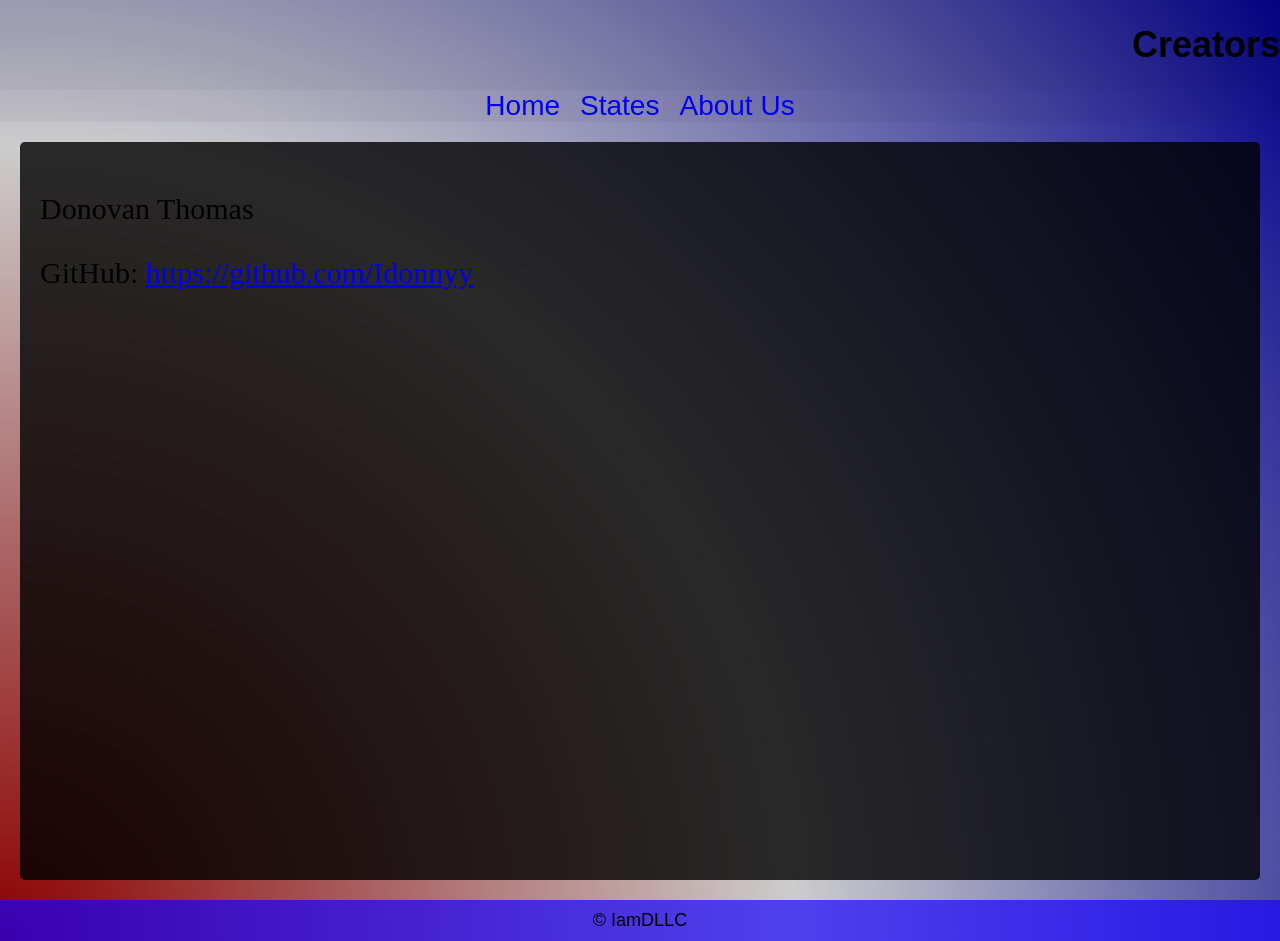
==== aboutUs.html @ 008acc30 "Project Updates" ====
<!DOCTYPE html>
<html lang="en">
<head>
    <title>Our United States</title>
    <meta charset="UTF-8">
    <meta name="viewport" content="width=device-width, initial-scale=1">
    <link rel="stylesheet" href="styles.css">
    <script src="stateList.js" defer></script>
</head>

<body>
    <div id="grid_container">

        <header>
            <h1>Creators</h1>
        </header>

        <nav id="nav">
            <ul>
                <li><a href="index.html">Home</a></li>
                <li><a href="stateList.html">States</a></li>
                <li><a href="aboutUs.html">About Us</a></li>
            </ul>
        </nav>
        <section id="aboutMe">
            <p>Donovan Thomas</p>
            <p>GitHub: <a href="https://github.com/Idonnyy">https://github.com/Idonnyy</a> </p>

        </section>
        

        

            




    </div>
</body>
        <footer id="footer">
            &copy; IamDLLC
        </footer>
</html>
---- styles.css ----
:root {
    font-size: large;
    font-family: 'Franklin Gothic Medium', 'Arial Narrow', Arial, sans-serif;
}

/* Grid Layout */
#grid_container {
    display: grid;
    grid-template-columns: 1fr 1fr;
    grid-template-rows: auto auto 1fr auto;
    min-height: 100vh;
}

/* Header */
header {
    display: flex;
    justify-content: right;
    align-items: center;
    grid-column: 1 / 3;
    background-color: rgba(39, 28, 28, 0.09);
}

/* Navigation */
nav {
    display: flex;
    justify-content: center;
    align-items: center;
    grid-column: 1 / 3;
    background: rgba(39, 28, 28, 0.05);
    
}

nav ul {
    display: flex;
    gap: 20px;
    list-style: none;
    padding: 0;
    margin: 0;
    font-size: 28px;
    flex-direction: space-evenly;
}

/* Main Section */
#section1 {
    grid-column: 2 / 3;
    background: rgba(255, 56, 79, 0.6);
    padding: 20px;
    grid-row: 3;
}

/* Aside */
aside {
    grid-column: 1 / 2;
    grid-row: 3 / 4; /* fixed */
    padding: 20px;
    background-color: rgba(232, 232, 232, 0.6);
    background-image: url("https://thumbs.dreamstime.com/b/vertical-shot-american-flag-textured-rock-background-vertical-shot-american-flag-textured-rock-background-204959076.jpg");
    background-position: center;
    background-size: cover;
    background-repeat: no-repeat;
    position: relative; /* needed if using z-index */
    z-index: 1;         /* optional, positive keeps it on top */
    border-radius: 20px;
    padding: 20px;
}

/* Footer */
footer {
    grid-column: 1 / 3;
    background-color: rgba(21, 0, 255, 0.683);
    text-align: center;
    padding: 10px;
}

/* Body Background */
body {
    margin: 0;
    background-image: radial-gradient(
        circle at 0% 100%, 
        #8B0000,
        #CCCCCC,
        #00008B
    );
}

/* Hover Effect */
nav ul > li > a:hover {
    color: white;
    border: solid red;
    background-color: blue;
    transform: scale(1.1);
    transition: 0.4s ease;
}

nav a {
    text-decoration: none;
}

#stateList {
    list-style: none;
    padding: 0;
    margin: 0;
    display: flex;
    flex-wrap: wrap;
    gap: 10px;
    text-decoration: none;
}

#stateList li {
    background-color: rgba(255, 255, 255, 0.8);
    padding: 10px;
    border-radius: 5px;
    flex: 1 1 calc(25% - 20px);
    box-sizing: border-box;
    text-align: center;
    list-style: none;
    text-decoration: none;
    font-size: 25px;

}

#stateList li:hover {
    background-color: rgba(255, 255, 255, 1);
    transform: scale(1.05);
    transition: 0.3s ease;
}

#stateList ul {
    display: flex;
    flex-wrap: wrap;
    gap: 10px;
    list-style: none;
    padding: 0;
    margin: 0;
    list-style: none;
    text-decoration: none;
    font-size: 25px;
}   

#stateListSection {
    background-color: rgba(0, 0, 0, 0.8);
    padding: 20px;
    border-radius: 5px;
    margin: 20px;
    grid-column: 1 / 4;
    grid-row: 3 / 5;
}

#aboutMe {
    background-color: rgba(0, 0, 0, 0.8);
    padding: 20px;
    border-radius: 5px;
    margin: 20px;
    grid-column: 1 / 4;
    grid-row: 3 / 5;
    font-size: 30px;
    font-family: cursive;
}

#stateList li a {
    display: block;       
    width: 100%;
    height: 100%;
    text-decoration: none;
    color: inherit;
}
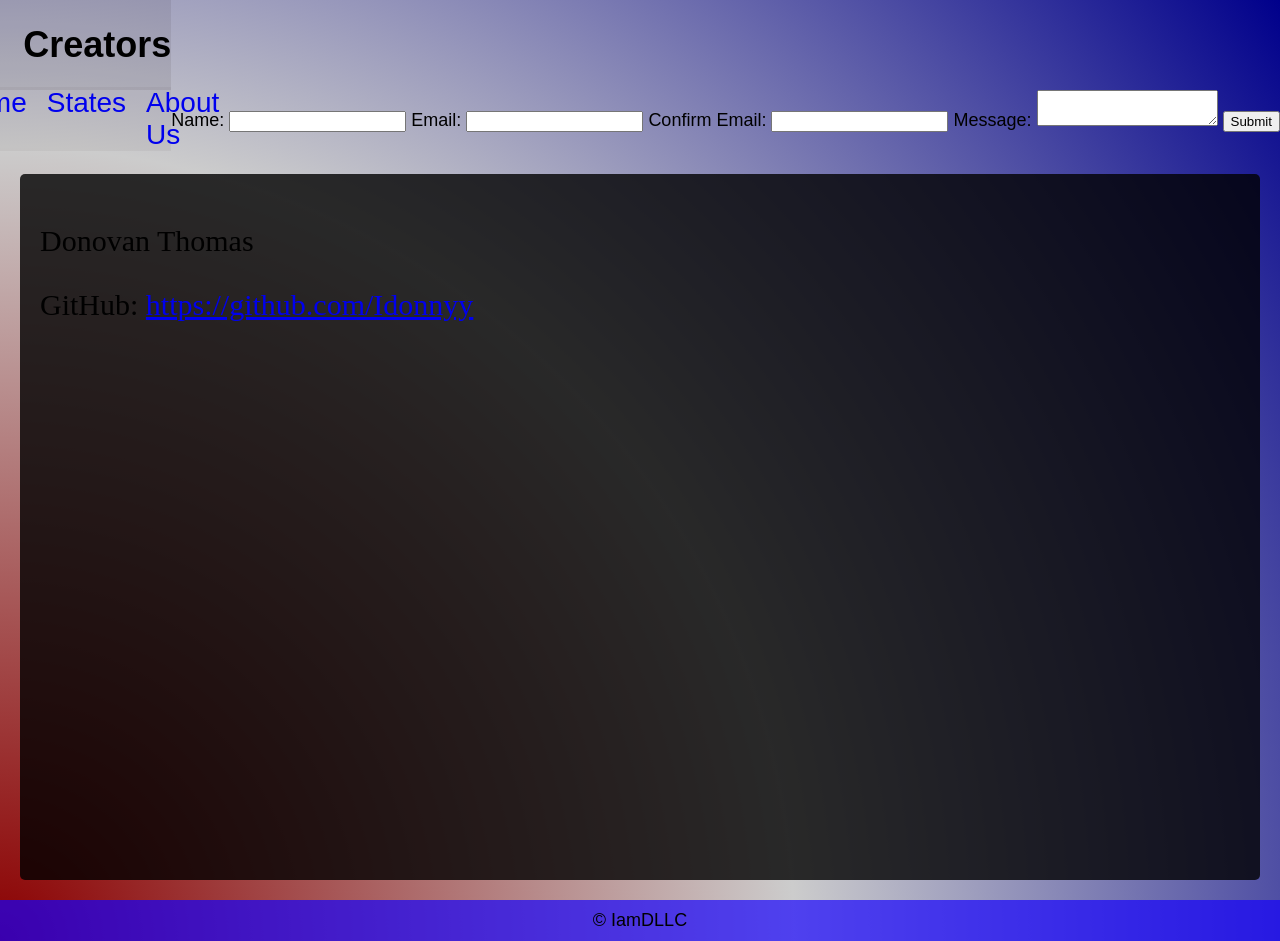
==== commit 6e0d9f3c: "Editing Code to comply with Assignment Task, Pend" ====
--- a/aboutUs.html
+++ b/aboutUs.html
@@ -25,9 +25,24 @@
         <section id="aboutMe">
             <p>Donovan Thomas</p>
             <p>GitHub: <a href="https://github.com/Idonnyy">https://github.com/Idonnyy</a> </p>
-
         </section>
         
+        <form id="contactForm">
+            <label for="name">Name:</label>
+            <input type="text" id="name" name="name" required>
+            
+            <label for="email">Email:</label>
+            <input type="email" id="email" name="email" required>
+
+     <!-- •   a confirmation field where users will enter the email address for a second time -->
+            <label for="confirmEmail">Confirm Email:</label>
+            <input type="email" id="confirmEmail" name="confirmEmail" required>
+            
+            <label for="message">Message:</label>
+            <textarea id="message" name="message" required></textarea>
+
+
+            <button type="submit">Submit</button>
 
         
 
--- a/styles.css
+++ b/styles.css
@@ -27,6 +27,8 @@
     align-items: center;
     grid-column: 1 / 3;
     background: rgba(39, 28, 28, 0.05);
+    position: relative;
+    top: -3px;
     
 }
 
@@ -81,6 +83,8 @@
         #CCCCCC,
         #00008B
     );
+    border-radius: 20px;
+    z-index: 10;
 }
 
 /* Hover Effect */
@@ -95,6 +99,15 @@
 nav a {
     text-decoration: none;
 }
+nav img {
+    width: 40px;
+    height: auto;
+    margin-right: 20px;
+    align-items: left ;
+    justify-content: left;
+    box-shadow: black 0px 0px 10px;
+    border-radius: 10px;
+}
 
 #stateList {
     list-style: none;
@@ -163,4 +176,90 @@
     height: 100%;
     text-decoration: none;
     color: inherit;
+}
+
+ol{
+    list-style: none;
+    padding: 0;
+    margin: 0;
+    display: flex;
+    flex-wrap: wrap;
+    gap: 10px;
+    text-decoration: none;
+    font-size: 25px;
+    background: rgba(51, 51, 51, 0.6);
+    width: 75vw;
+    height:auto;
+}
+
+
+ol li a {
+    display: inline-block;       
+    height: 100%;
+    text-decoration: none;
+    color: white;
+ }
+
+ ol li a:hover {
+    color: rgb(29, 87, 22);
+    transform: scale(1.1);
+    transition: 0.1s ease;}
+
+/*Washington Being the chosen */
+ul  li[data-state="washington"] {
+    background-color: rgba(0, 255, 0, 0.8);
+    font-weight: bold;
+    border: solid green 10px;
+}
+
+section > img {
+    width: 100%;
+    height: 80vh;
+    border-radius: 10px;
+    box-shadow: 0 0 10px rgba(0, 0, 0, 0.5);
+    object-fit: cover;
+}
+
+#section1 ol {
+    padding-left: 20px;
+    margin-top: 10px;
+    font-size: 30px;
+    color: rgb(255, 255, 255);
+}
+
+#section1 ol li {
+    margin-bottom: 5px;
+}
+
+#stateCapitalE {
+    font-size: 40px;
+    color: white;
+    padding: 10px;
+    border-radius: 5px;
+    margin-top: 20px;
+}
+
+ul li[data-state="washington"] a::before {
+    content: "*** ";
+}
+
+ul li[data-state="washington"] a::after {
+    content: " ***";
+}
+
+/* Float state Captial image left */
+#stateCptImage {
+    float: left;
+    margin-right: 20px;
+    width: 200px;
+    height: auto;
+    border-radius: 10px;
+    box-shadow: 0 0 10px rgba(0, 0, 0, 0.5);
+}
+
+.hightlight::first-line {
+    background-color: rgba(70, 103, 214, 0.8);
+    padding: 5px;
+    border-radius: 5px;
+    font-weight: bold;
 }
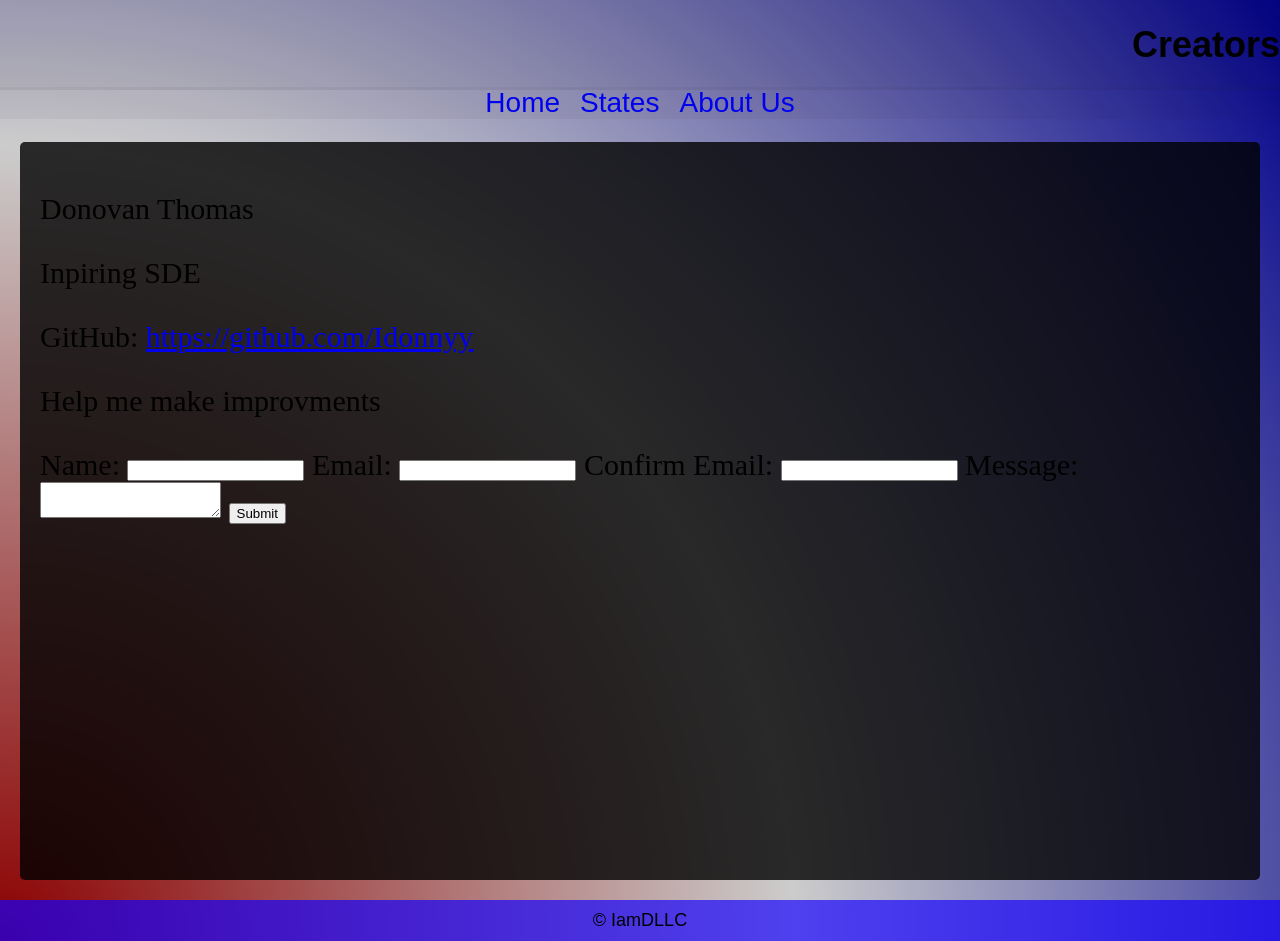
==== commit 35f39284: "Updates to Assigment Task" ====
--- a/aboutUs.html
+++ b/aboutUs.html
@@ -24,17 +24,19 @@
         </nav>
         <section id="aboutMe">
             <p>Donovan Thomas</p>
+            <p>Inpiring SDE</p>
+            
             <p>GitHub: <a href="https://github.com/Idonnyy">https://github.com/Idonnyy</a> </p>
-        </section>
-        
-        <form id="contactForm">
+    
+            <p>Help me make improvments</p>
+
+            <form id="contactForm">
             <label for="name">Name:</label>
             <input type="text" id="name" name="name" required>
             
             <label for="email">Email:</label>
             <input type="email" id="email" name="email" required>
 
-     <!-- •   a confirmation field where users will enter the email address for a second time -->
             <label for="confirmEmail">Confirm Email:</label>
             <input type="email" id="confirmEmail" name="confirmEmail" required>
             
@@ -43,6 +45,9 @@
 
 
             <button type="submit">Submit</button>
+        </form>
+        </section>
+        
 
         
 
--- a/styles.css
+++ b/styles.css
@@ -257,7 +257,7 @@
     box-shadow: 0 0 10px rgba(0, 0, 0, 0.5);
 }
 
-.hightlight::first-line {
+.hightlight::first-word {
     background-color: rgba(70, 103, 214, 0.8);
     padding: 5px;
     border-radius: 5px;
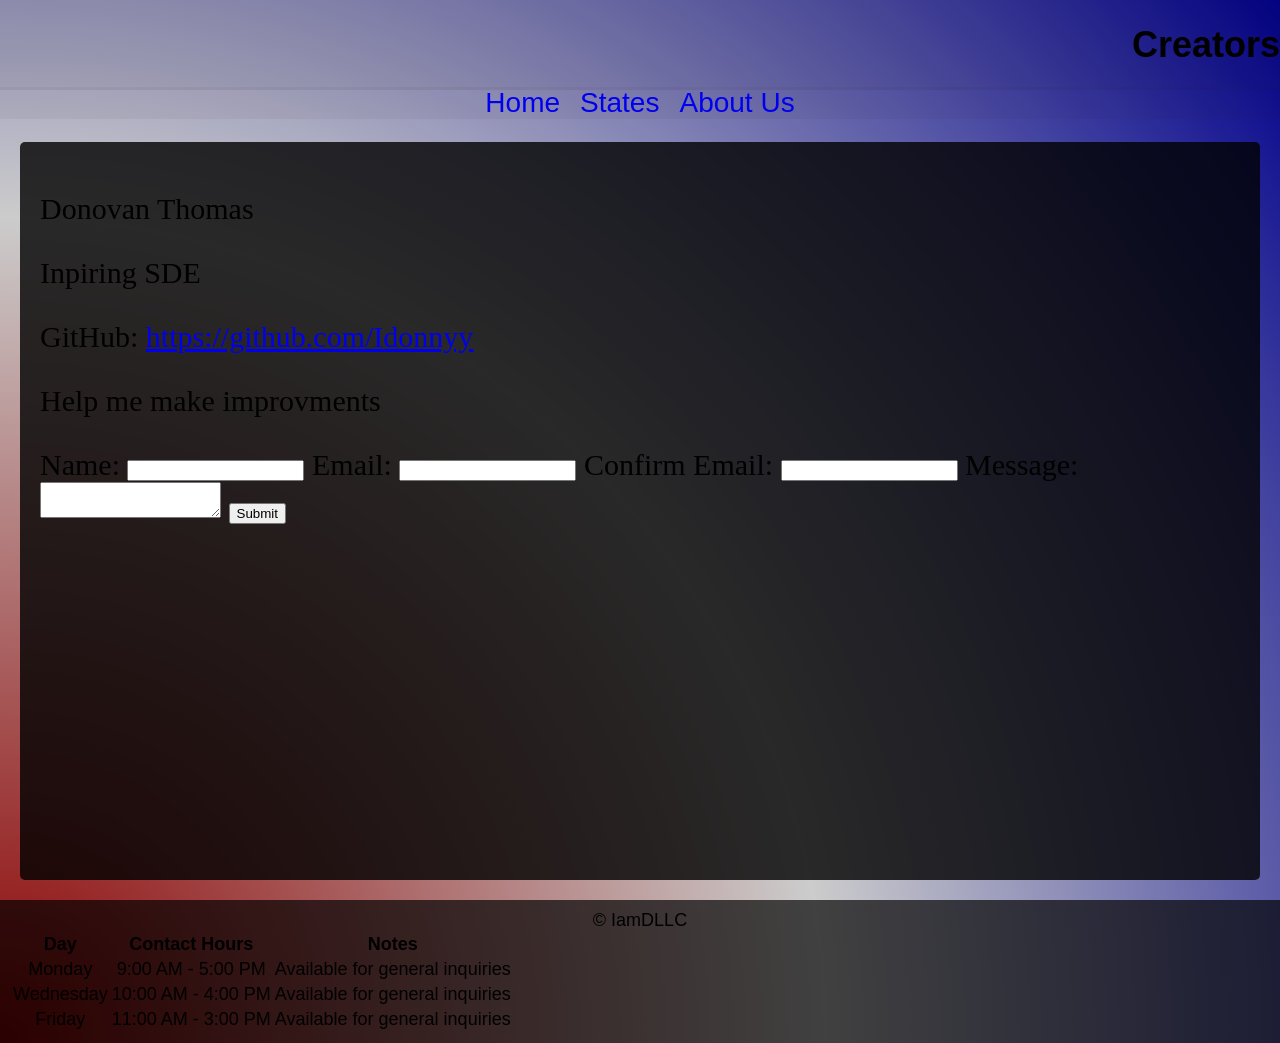
==== commit 8e334f54: "Update to Assigment Task B2.b" ====
--- a/aboutUs.html
+++ b/aboutUs.html
@@ -25,7 +25,7 @@
         <section id="aboutMe">
             <p>Donovan Thomas</p>
             <p>Inpiring SDE</p>
-            
+
             <p>GitHub: <a href="https://github.com/Idonnyy">https://github.com/Idonnyy</a> </p>
     
             <p>Help me make improvments</p>
@@ -43,7 +43,6 @@
             <label for="message">Message:</label>
             <textarea id="message" name="message" required></textarea>
 
-
             <button type="submit">Submit</button>
         </form>
         </section>
@@ -60,5 +59,28 @@
 </body>
         <footer id="footer">
             &copy; IamDLLC
+
+                    <table id="contactHours">
+            <tr>
+                <th>Day</th>
+                <th>Contact Hours</th>
+                <th>Notes</th>
+            </tr>
+            <tr>
+                <td>Monday</td>
+                <td>9:00 AM - 5:00 PM</td>
+                <td>Available for general inquiries</td>
+            </tr>
+            <tr>
+                <td>Wednesday</td>
+                <td>10:00 AM - 4:00 PM</td>
+                <td>Available for general inquiries</td>
+            </tr>
+            <tr>
+                <td>Friday</td>
+                <td>11:00 AM - 3:00 PM</td>
+                <td>Available for general inquiries</td>
+            </tr>
+        </table>
         </footer>
 </html>
--- a/styles.css
+++ b/styles.css
@@ -45,7 +45,7 @@
 /* Main Section */
 #section1 {
     grid-column: 2 / 3;
-    background: rgba(255, 56, 79, 0.6);
+    background: rgba(0, 0, 0, 0.6);
     padding: 20px;
     grid-row: 3;
 }
@@ -69,7 +69,7 @@
 /* Footer */
 footer {
     grid-column: 1 / 3;
-    background-color: rgba(21, 0, 255, 0.683);
+    background-color: rgba(0, 0, 0, 0.683);
     text-align: center;
     padding: 10px;
 }
@@ -80,7 +80,7 @@
     background-image: radial-gradient(
         circle at 0% 100%, 
         #8B0000,
-        #CCCCCC,
+        #cccccc,
         #00008B
     );
     border-radius: 20px;
@@ -89,11 +89,9 @@
 
 /* Hover Effect */
 nav ul > li > a:hover {
-    color: white;
-    border: solid red;
-    background-color: blue;
+    color: rgba(0, 154, 0, 0.783);
     transform: scale(1.1);
-    transition: 0.4s ease;
+    transition: 0.2s ease;
 }
 
 nav a {
@@ -262,4 +260,39 @@
     padding: 5px;
     border-radius: 5px;
     font-weight: bold;
+}
+
+.capitalHover:hover {
+    color: rgb(55, 0, 255);
+    transform: scale(1.2);
+    transition: 0.3s ease;
+}
+
+/*Style for Capitals*/
+header h1 > a {
+    font-size: 50px;
+    color: white;
+    text-shadow: 2px 2px 4px rgba(0, 0, 0, 0.5);
+    text-decoration: none;
+}   
+
+
+.gridContainer {
+    display: grid;
+    grid-template-columns: 1fr 1fr;
+    grid-template-rows: auto auto 1fr auto;
+    min-height: 100vh;
+}
+
+.gridContainer > aside > img {
+    grid-column: 1 / 2;
+    grid-row: 3 / 4;
+    padding: 20px;
+    background-color: rgba(232, 232, 232, 0.6);
+    
+    background-size: cover;
+    background-repeat: no-repeat;
+    position: relative;
+    z-index: 1;
+    border-radius: 20px;
 }
